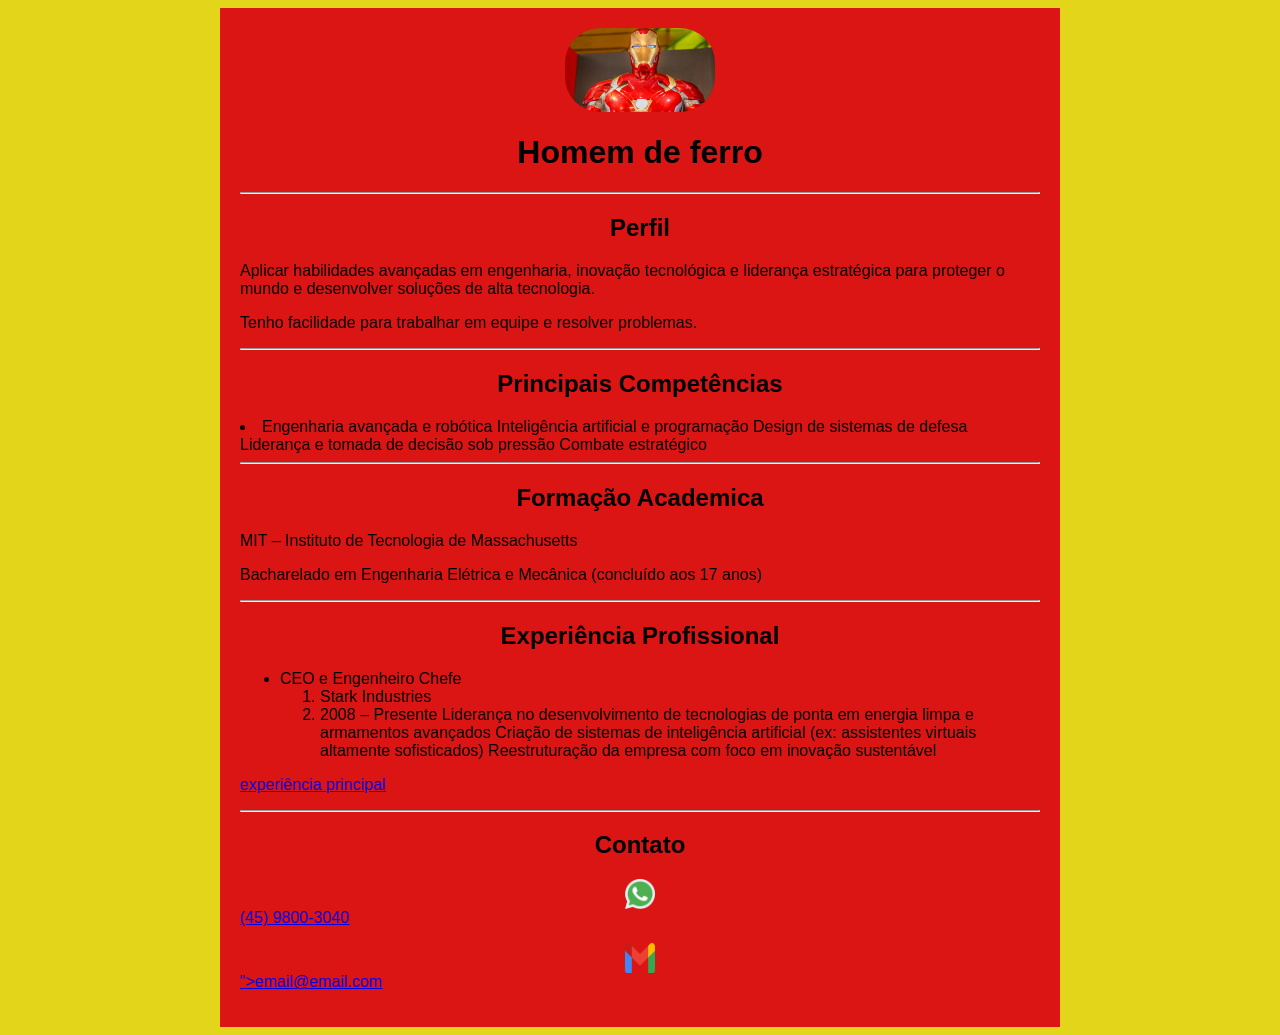
==== index.html @ 49ffdeec "Add files via upload" ====
<!DOCTYPE html>
<html lang="pt-br">
<head>
    <meta charset="UTF-8">
    <title>Currículo</title>
<link rel="stylesheet" href="style.css">
<style>

</style>
</head>

<body>

<div class="container">

    <!-- Foto + Nome -->
    <img class="homem_de_ferro" src="imagens/Tony-Stark_1728712679714-1024x576.jpg" alt="https://cdn.oantagonista.com/uploads/2024/10/Tony-Stark_1728712679714-1024x576.jpg" width="150">
    <h1>Homem de ferro </h1>

    <hr>

    <h2>Perfil</h2>
    <p>Aplicar habilidades avançadas em engenharia, inovação tecnológica e liderança estratégica para proteger o mundo e desenvolver soluções de alta tecnologia.</p>
    <p>Tenho facilidade para trabalhar em equipe e resolver problemas.</p>

    <hr>

    <h2>Principais Competências</h2>

        <li>Engenharia avançada e robótica
Inteligência artificial e programação
Design de sistemas de defesa
Liderança e tomada de decisão sob pressão
Combate estratégico</li>
        

    <hr>

    <h2>Formação Academica</h2>
    <p>MIT – Instituto de Tecnologia de Massachusetts</p>
    <p>Bacharelado em Engenharia Elétrica e Mecânica (concluído aos 17 anos)</p>
         

    <p>
        
    </p>

    <hr>

    <h2>Experiência Profissional</h2>
    <ul>
        <li>CEO e Engenheiro Chefe
            <ol>
                <li>Stark Industries</li>
                <li>2008 – Presente

Liderança no desenvolvimento de tecnologias de ponta em energia limpa e armamentos avançados
Criação de sistemas de inteligência artificial (ex: assistentes virtuais altamente sofisticados)
Reestruturação da empresa com foco em inovação sustentável</li>
            </ol>
        </li>
    </ul>

    <p><a href="experiencia.html">experiência principal</a></p>

    <hr>

    <h2>Contato</h2>

    <p>
    </p>

    <p>
        <img src="imagens/2111728.png" width="30" height="30">
        <a href="tel:(555) 000-3000"> (45) 9800-3040</a>
    </p>

    <p>
        <img src="imagens/Gmail_icon_(2020).svg.png" width="30" height="30">
        <a href="tony.stark@starkindustries.com">">email@email.com</a>
    </p></a>
    </p>

</div>

</body>
</html>
---- style.css ----
body {
            font-family: Arial, sans-serif;
            background-color: #e2d51a;
        }

        .container {
            width: 800px;
            margin: 0 auto; /* CENTRALIZA */
            background-color: rgb(219, 20, 20);
            padding: 20px;
        }

        img {
            display: block;
            margin: 0 auto; /* centraliza a imagem */
        }

        h1, h2 {
            text-align: center;
        }

        .homem_de_ferro {
            border-radius: 35px;
        }
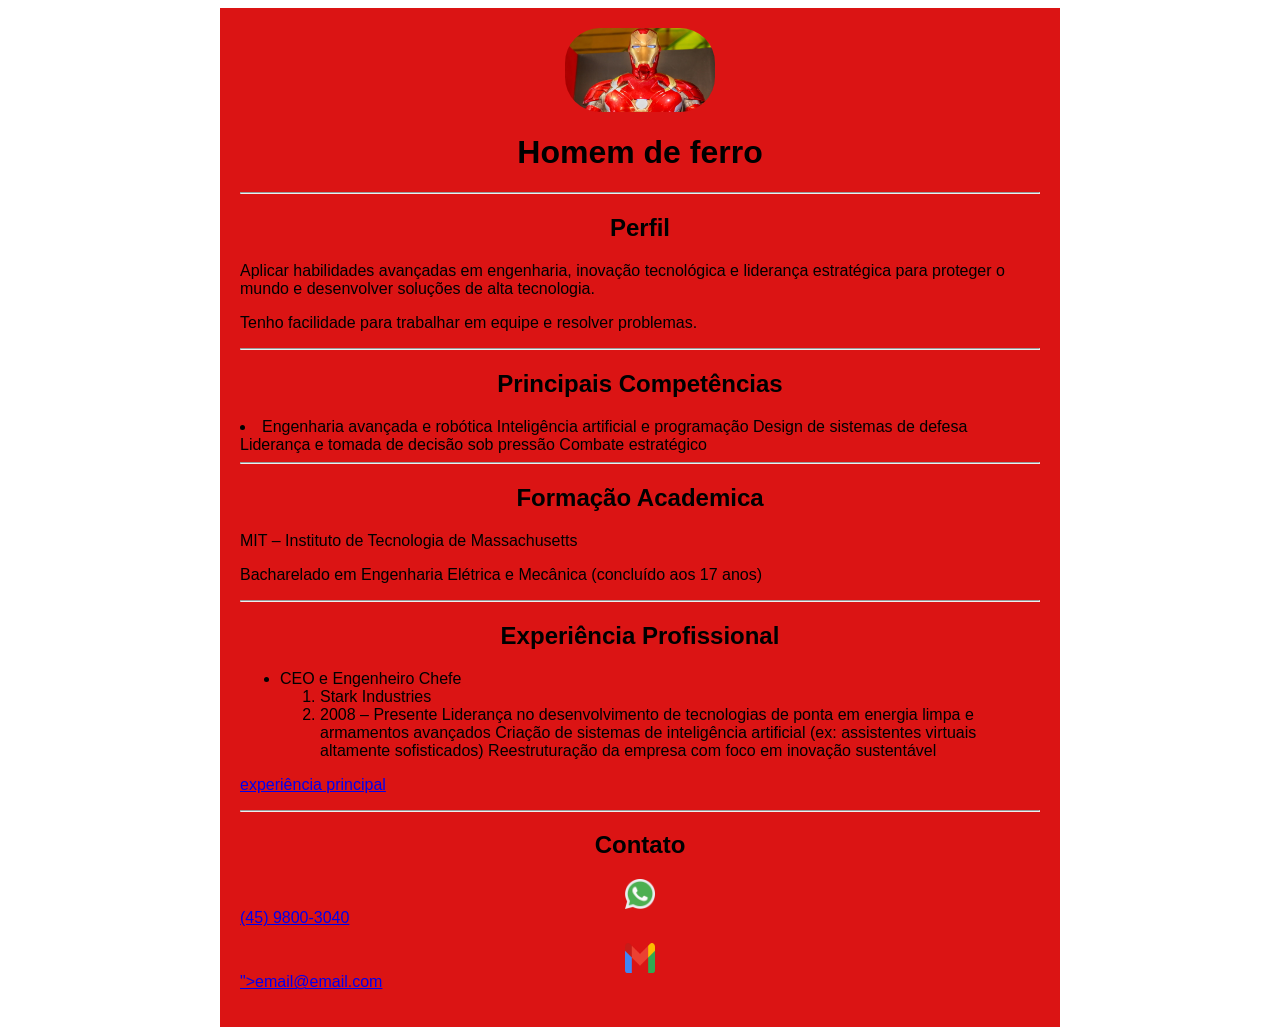
==== commit a8c5df5b: "Update index.html" ====
--- a/index.html
+++ b/index.html
@@ -13,7 +13,7 @@
 
 <div class="container">
 
-    <!-- Foto + Nome -->
+    
     <img class="homem_de_ferro" src="imagens/Tony-Stark_1728712679714-1024x576.jpg" alt="https://cdn.oantagonista.com/uploads/2024/10/Tony-Stark_1728712679714-1024x576.jpg" width="150">
     <h1>Homem de ferro </h1>
 
@@ -84,4 +84,4 @@
 </div>
 
 </body>
-</html>+</html>
--- a/style.css
+++ b/style.css
@@ -2,19 +2,19 @@
     
         body {
             font-family: Arial, sans-serif;
-            background-color: #e2d51a;
+            background-color: 
         }
 
         .container {
             width: 800px;
-            margin: 0 auto; /* CENTRALIZA */
+            margin: 0 auto; 
             background-color: rgb(219, 20, 20);
             padding: 20px;
         }
 
         img {
             display: block;
-            margin: 0 auto; /* centraliza a imagem */
+            margin: 0 auto;  
         }
 
         h1, h2 {
@@ -24,4 +24,4 @@
         .homem_de_ferro {
             border-radius: 35px;
         }
- + 
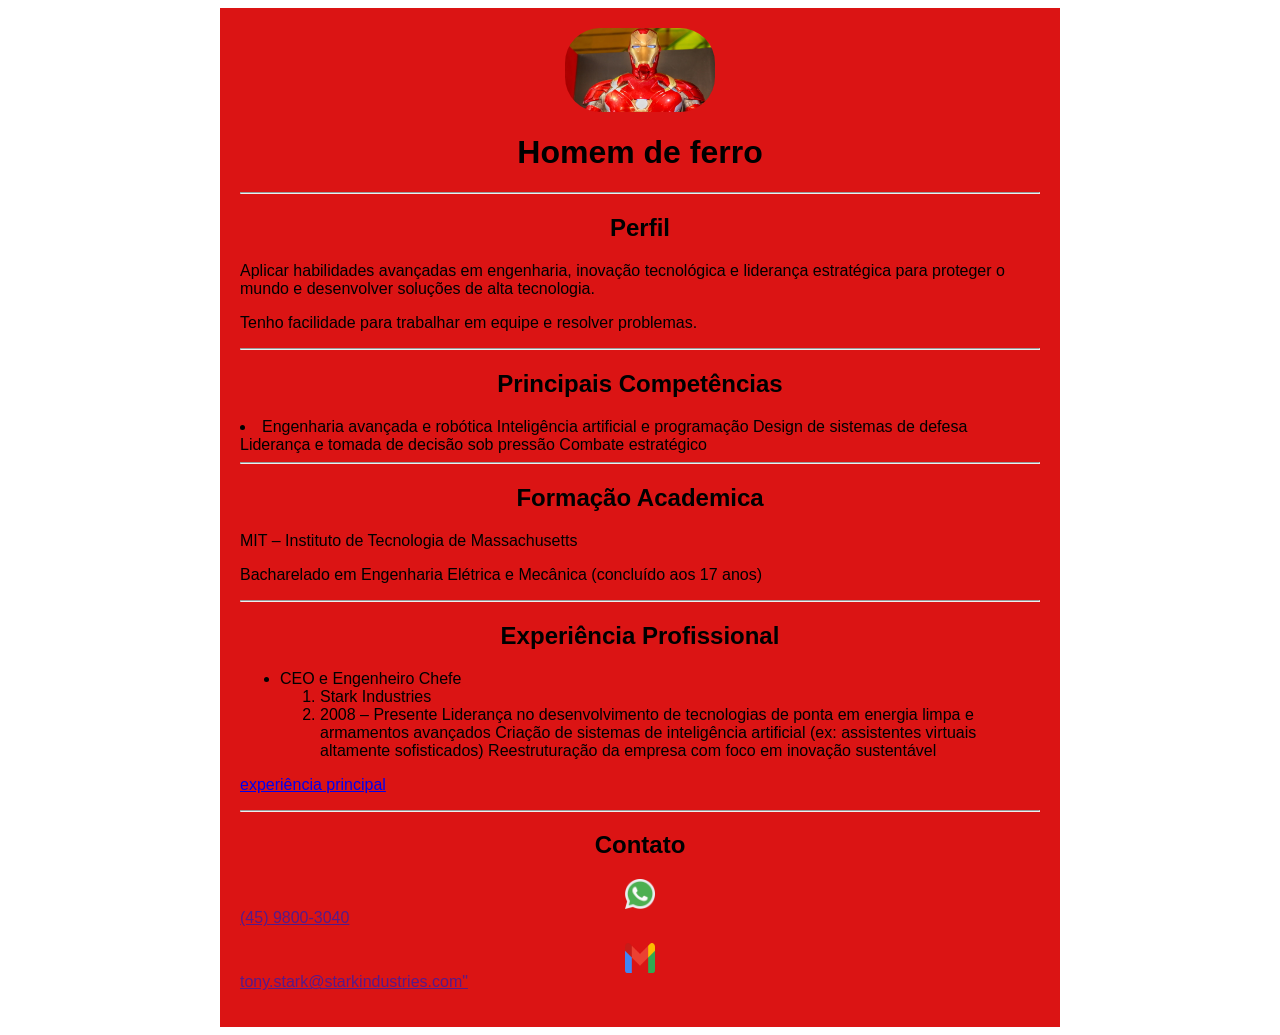
==== commit c8dbde03: "Update index.html" ====
--- a/index.html
+++ b/index.html
@@ -72,12 +72,12 @@
 
     <p>
         <img src="imagens/2111728.png" width="30" height="30">
-        <a href="tel:(555) 000-3000"> (45) 9800-3040</a>
+        <a href=""> (45) 9800-3040</a>
     </p>
 
     <p>
         <img src="imagens/Gmail_icon_(2020).svg.png" width="30" height="30">
-        <a href="tony.stark@starkindustries.com">">email@email.com</a>
+        <a href="">tony.stark@starkindustries.com"</a>
     </p></a>
     </p>
 
